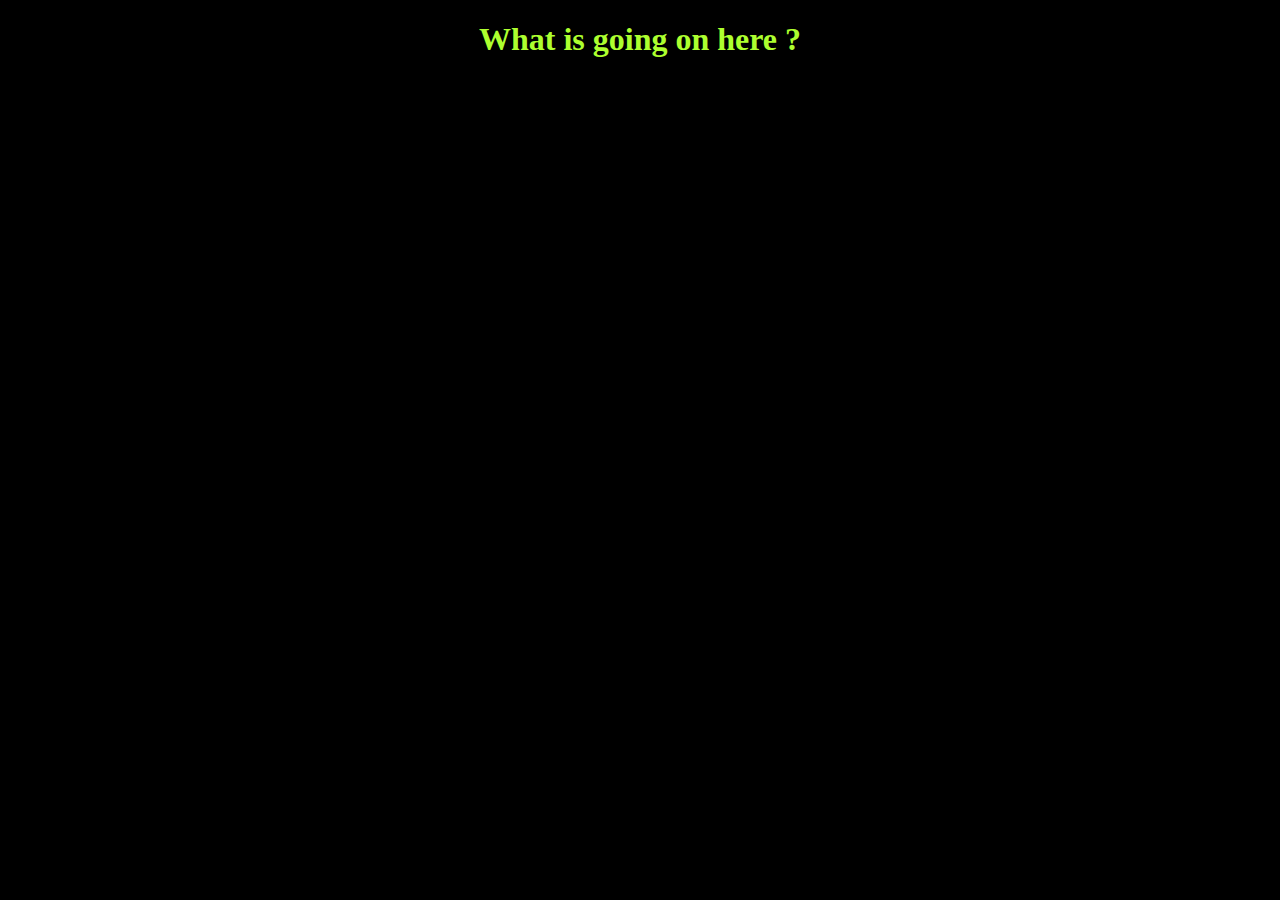
==== about.html @ d642a0f8 "Add files via upload" ====
<!DOCTYPE html>
<html>
	
	<head>
		<meta charset="utf-8">
		<title>About</title>
		<link rel="stylesheet" href="css/screen.css">
	</head>
	
	<body>
		
		<header>
			<h1>What is going on here ?</h1>
			<!-- <p>Website <span>slogan</span> example.</p> -->
		</header>

		<div>

		<p>I'm doing this as an exercise for a Udemy class I'm taking on html and css. When I learned github generously allows you to post a repository as a web site I decided to try it. 

		</p>
		
		<p class="highlight">Lorem ipsum dolor sit amet, consectetur adipisicing elit, sed do eiusmod tempor incididunt ut labore et dolore magna aliqua. Ut enim ad minim veniam, quis nostrud exercitation ullamco laboris nisi ut aliquip ex ea commodo consequat. Duis aute irure dolor in reprehenderit in voluptate velit esse cillum dolore eu fugiat nulla pariatur. Excepteur sint occaecat cupidatat non proident, sunt in culpa qui officia deserunt mollit anim id est laborum.</p>
		
		<p>Lorem ipsum dolor sit amet, consectetur adipisicing elit, sed do eiusmod tempor incididunt ut labore et dolore magna aliqua. Ut enim ad minim veniam, quis nostrud exercitation ullamco laboris nisi ut aliquip ex ea commodo consequat. Duis aute irure dolor in reprehenderit in voluptate velit esse cillum dolore eu fugiat nulla pariatur. Excepteur sint occaecat cupidatat non proident, sunt in culpa qui officia deserunt mollit anim id est laborum.</p>
		
		<footer>
			<p>&copy; 2022 - Leweyhorse!</p>
		</footer>
		</div>
	</body>
	
</html>
---- css/screen.css ----
html {
	background-color: #000;
}

h1 {
	color: greenyellow;
	text-align: center;
}

div {
	 text-align: center;
}

/*

.container {
	width: 940px;
	margin-left: auto;
	margin-right: auto;
}

.content-area {
	border-top: 3px solid #000;
	border-bottom: 3px solid #000;
}

.main-area {
	width: 66%;
	float: left;
}

.sidebar {
	width: 34%;
	float: left;
}

.fix {
	clear: both;
}

.group:before,
.group:after {
	content: "";
	display: table;
}

.group:after {
	clear: both;
}

.group {
	zoom: 1;
}
*/
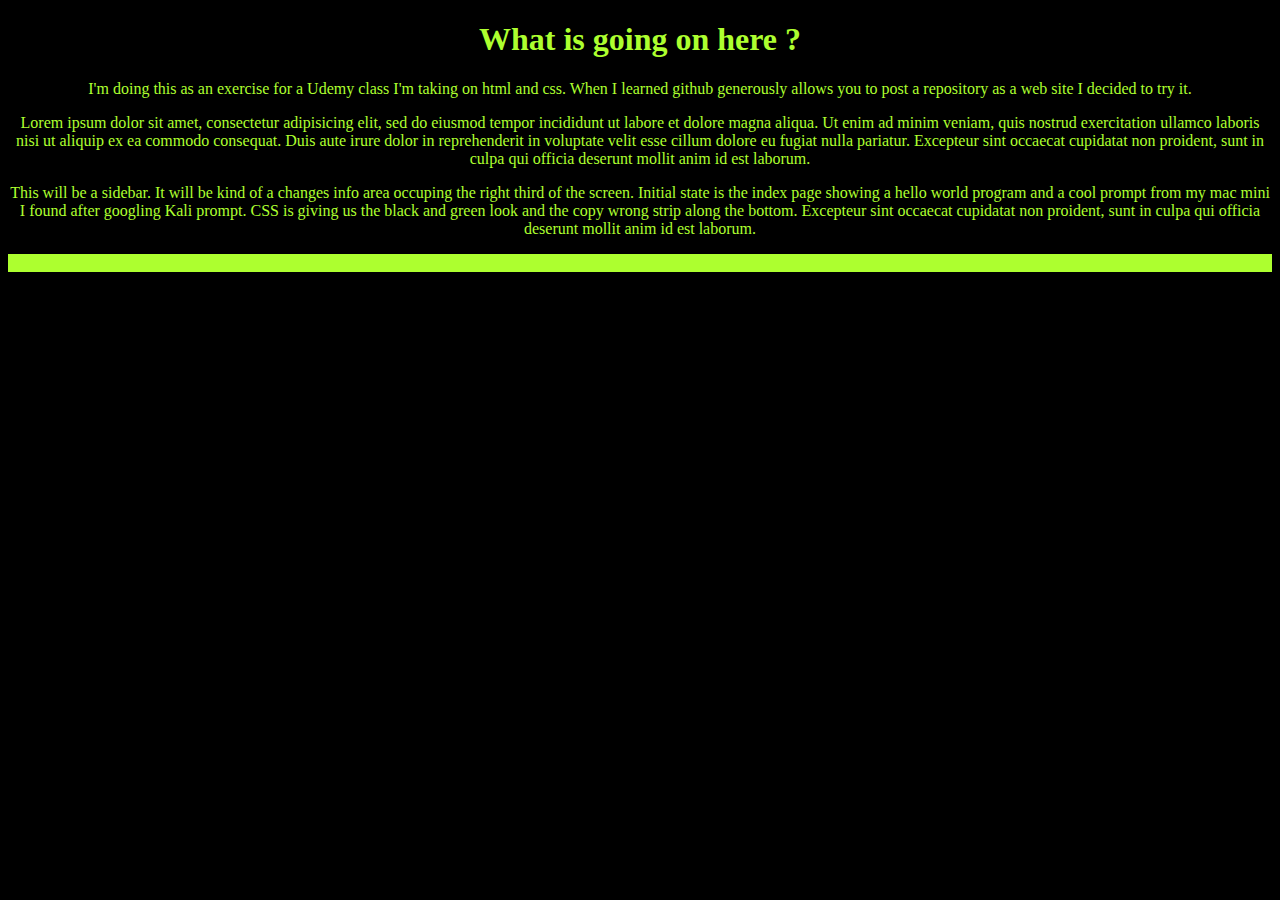
==== commit 04fe61cd: "Add files via upload" ====
--- a/about.html
+++ b/about.html
@@ -22,10 +22,10 @@
 		
 		<p class="highlight">Lorem ipsum dolor sit amet, consectetur adipisicing elit, sed do eiusmod tempor incididunt ut labore et dolore magna aliqua. Ut enim ad minim veniam, quis nostrud exercitation ullamco laboris nisi ut aliquip ex ea commodo consequat. Duis aute irure dolor in reprehenderit in voluptate velit esse cillum dolore eu fugiat nulla pariatur. Excepteur sint occaecat cupidatat non proident, sunt in culpa qui officia deserunt mollit anim id est laborum.</p>
 		
-		<p>Lorem ipsum dolor sit amet, consectetur adipisicing elit, sed do eiusmod tempor incididunt ut labore et dolore magna aliqua. Ut enim ad minim veniam, quis nostrud exercitation ullamco laboris nisi ut aliquip ex ea commodo consequat. Duis aute irure dolor in reprehenderit in voluptate velit esse cillum dolore eu fugiat nulla pariatur. Excepteur sint occaecat cupidatat non proident, sunt in culpa qui officia deserunt mollit anim id est laborum.</p>
+		<p>This will be a sidebar. It will be kind of a changes info area occuping the right third of the screen. Initial state is the index page showing a hello world program and a cool prompt from my mac mini I found after googling Kali prompt. CSS is giving us the black and green look and the copy wrong strip along the bottom. Excepteur sint occaecat cupidatat non proident, sunt in culpa qui officia deserunt mollit anim id est laborum.</p>
 		
 		<footer>
-			<p>&copy; 2022 - Leweyhorse!</p>
+			<p class="highlight">&copy; 2022 - Leweyhorse!</p>
 		</footer>
 		</div>
 	</body>
--- a/css/screen.css
+++ b/css/screen.css
@@ -8,9 +8,17 @@
 }
 
 div {
+	 color: greenyellow;
 	 text-align: center;
 }
 
+footer .highlight {
+	background-color: greenyellow;
+}
+
+span {
+	color: red;
+}
 /*
 
 .container {
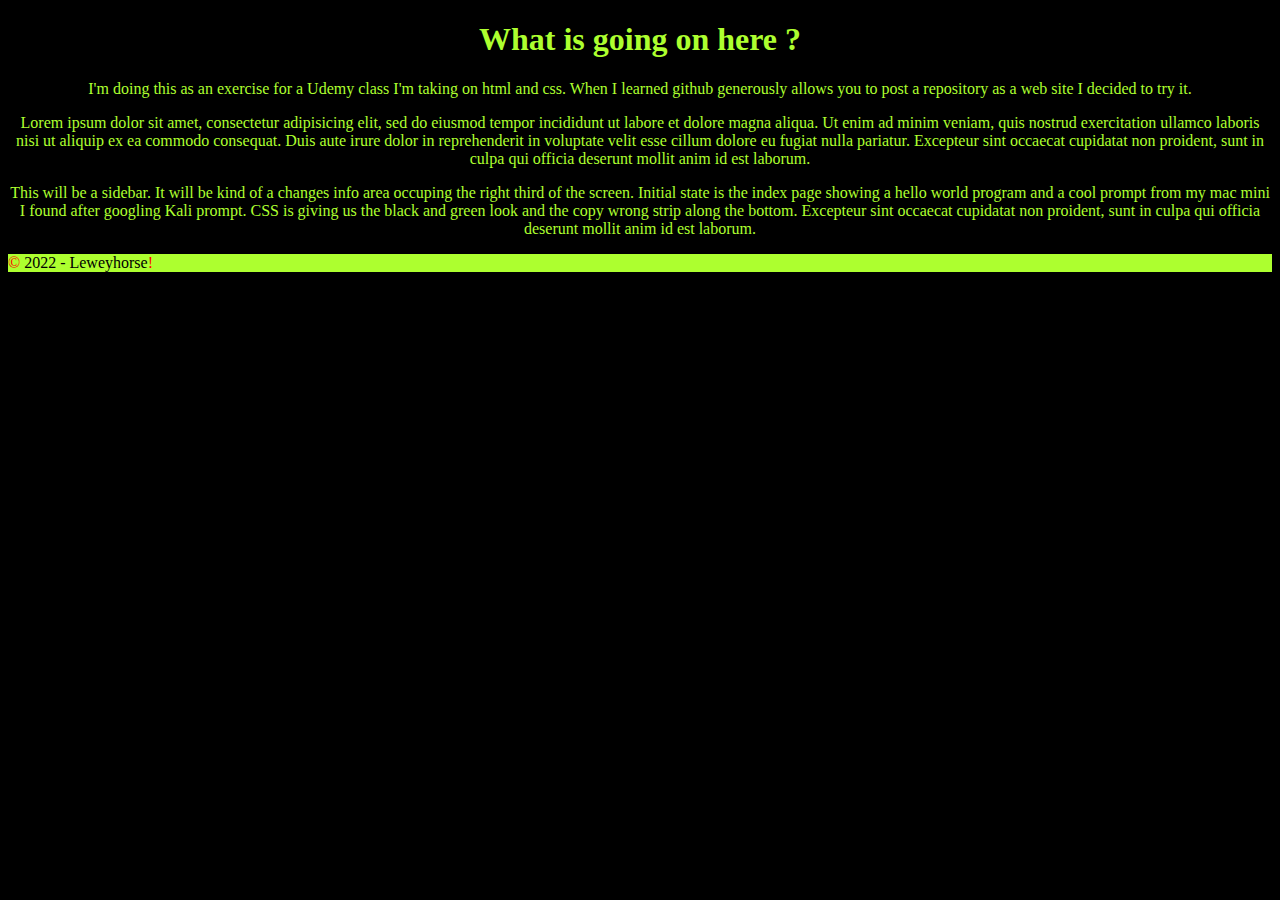
==== commit dca355b2: "Add files via upload" ====
--- a/about.html
+++ b/about.html
@@ -23,11 +23,11 @@
 		<p class="highlight">Lorem ipsum dolor sit amet, consectetur adipisicing elit, sed do eiusmod tempor incididunt ut labore et dolore magna aliqua. Ut enim ad minim veniam, quis nostrud exercitation ullamco laboris nisi ut aliquip ex ea commodo consequat. Duis aute irure dolor in reprehenderit in voluptate velit esse cillum dolore eu fugiat nulla pariatur. Excepteur sint occaecat cupidatat non proident, sunt in culpa qui officia deserunt mollit anim id est laborum.</p>
 		
 		<p>This will be a sidebar. It will be kind of a changes info area occuping the right third of the screen. Initial state is the index page showing a hello world program and a cool prompt from my mac mini I found after googling Kali prompt. CSS is giving us the black and green look and the copy wrong strip along the bottom. Excepteur sint occaecat cupidatat non proident, sunt in culpa qui officia deserunt mollit anim id est laborum.</p>
+		</div>
+		<footer>
+			<p class="highlight"><span>&copy;</span> 2022 - Leweyhorse<span>!</span></p>
+		</footer>
 		
-		<footer>
-			<p class="highlight">&copy; 2022 - Leweyhorse!</p>
-		</footer>
-		</div>
 	</body>
 	
 </html>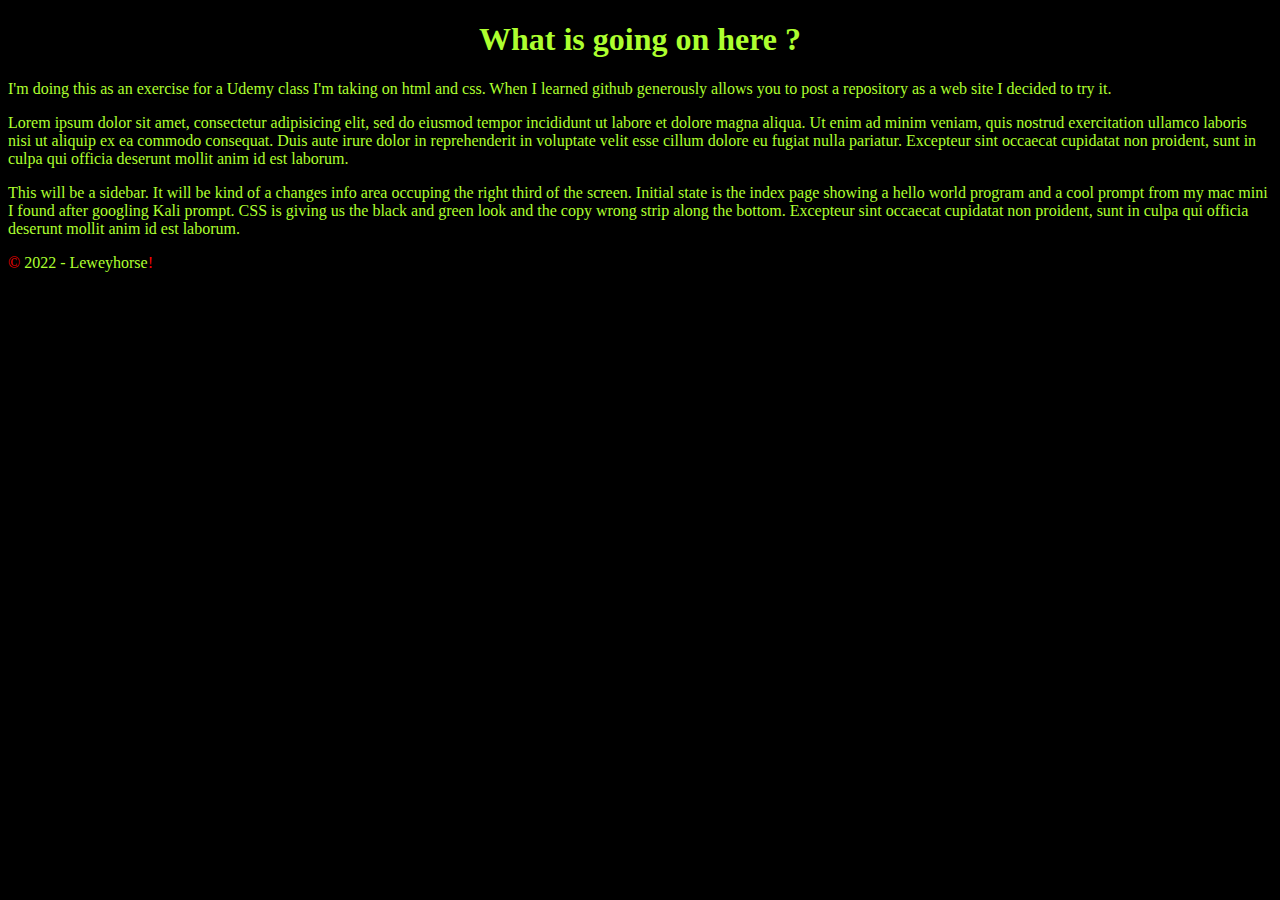
==== commit 246c67c4: "Add files via upload" ====
--- a/about.html
+++ b/about.html
@@ -4,7 +4,7 @@
 	<head>
 		<meta charset="utf-8">
 		<title>About</title>
-		<link rel="stylesheet" href="css/screen.css">
+		<link rel="stylesheet" href="css/pages1.css">
 	</head>
 	
 	<body>
@@ -24,6 +24,7 @@
 		
 		<p>This will be a sidebar. It will be kind of a changes info area occuping the right third of the screen. Initial state is the index page showing a hello world program and a cool prompt from my mac mini I found after googling Kali prompt. CSS is giving us the black and green look and the copy wrong strip along the bottom. Excepteur sint occaecat cupidatat non proident, sunt in culpa qui officia deserunt mollit anim id est laborum.</p>
 		</div>
+
 		<footer>
 			<p class="highlight"><span>&copy;</span> 2022 - Leweyhorse<span>!</span></p>
 		</footer>
--- a/css/pages1.css
+++ b/css/pages1.css
@@ -0,0 +1,115 @@
+html {
+	background-color: black;
+}
+
+h1 {
+	color: greenyellow;
+	text-align: center;
+}
+
+div {
+	 color: greenyellow;
+	 
+}
+footer .highlight {
+	color: greenyellow;
+}
+
+span {
+	color: red;
+}
+
+
+.container {
+	max-width: 940px;
+	margin-left: auto;
+	margin-right: auto;
+}
+
+.content-area {
+	border-top: 3px solid greenyellow;
+	border-bottom: 3px solid greenyellow;
+}
+
+.main-area {
+	width: 66%;
+	float: left;
+}
+
+.sidebar{
+	width: 34%;
+	float: left;
+}
+
+.fix{
+	clear: both;
+}
+
+.group:before,
+.group:after {
+	content: "";
+	display: table;
+}
+
+.group:after {
+	clear: both;
+}
+
+.group {
+	zoom: 1;
+}
+
+
+/*
+html {
+	background-color: rgb(241, 235, 235);
+}
+
+h1 {
+	color: greenyellow;
+	text-align: center;
+}
+
+div {
+	 color: rgb(13, 14, 12);
+	 
+
+footer .highlight {
+	background-color: greenyellow;
+}
+
+span {
+	color: red;
+}
+
+
+
+
+.main-area {
+	width: 66%;
+	float: left;
+}
+
+.sidebar {
+	width: 34%;
+	float: left;
+}
+
+.fix {
+	clear: both;
+}
+/* this is for old browsers 
+.group:before,
+.group:after {
+	content: "";
+	display: table;
+}
+
+.group:after {
+	clear: both;
+}
+
+.group {
+	zoom: 1;
+}
+*/